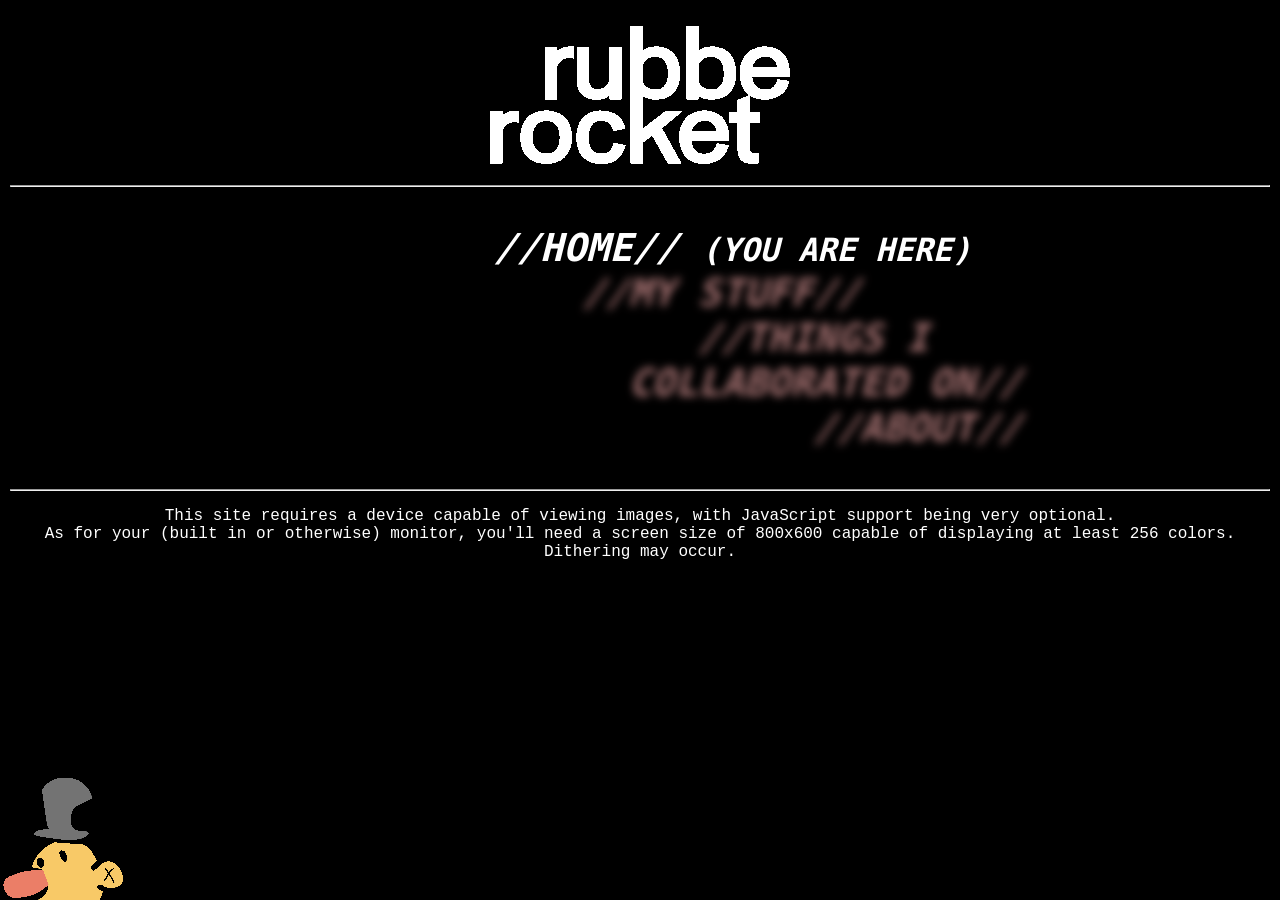
==== public/index.html @ 84965027 "w3c complaining" ====
<!DOCTYPE html>

<html class="home">

	<head>

	<title>Rubberocket</title>
	<meta property="og:description" content="Rubberocket! The site of Aleph Diallo.">    
	<meta name="description" content="Rubberocket! The site of Aleph Diallo.">
	<meta name="keywords" content="rubberocket, art, animation, flash, videos, images, cartoons, pictures, games">
	<meta name="twitter:title" content="Rubberocket">
	<meta name="twitter:description" content="Rubberocket! The site of Aleph Diallo.">
	<meta http-equiv="Content-Type" content="text/html;charset=utf-8"> <!--i love cross compatibility-->

	<meta name="viewport" content="width=device-width, initial-scale=1, minimum-scale=1, maximum-scale=1">

	<link rel="shortcut icon" href="./favicon.ico" type="image/x-icon"> <!-- IE -->
	<link rel="icon" href="./favicon.ico" type="image/x-icon"> <!-- everything else -->

	<link rel="stylesheet" href="./style.css" type="text/css">

	<script src="./randomimage.js" type="text/javascript">
	</script>

	</head>

	<body>

	<img src="./assets/multimedia/images/rand/gmaine.png" class="bottomleft" id="gmane" alt="the gman is real!!!!">

	<div style="overflow-x: auto; overflow-y: scroll; overflow: scroll;">
	<p>
	<img src="./assets/multimedia/images/logo/rubrockmarkwhite.gif" alt="Rubberocket wordmark">
	</p>
	<hr>
	<pre class="linkshome">	//HOME// <small>(YOU ARE HERE)</small>
	<a href="./mystuff/" class="blurmebaby">//MY STUFF//</a> 
		<a href="./collab/" class="blurmebaby">//THINGS I 
		COLLABORATED ON//</a>
			<a href="./about/" class="blurmebaby">//ABOUT//</a></pre>

	<hr>

	<p>
	This site requires a device capable of viewing images, with JavaScript support being very optional.<br>
	As for your (built in or otherwise) monitor, you'll need a screen size of 800x600 capable of displaying at least 256 colors. Dithering may occur. 
	</p>
	</div>

	</body>

</html>
---- public/style.css ----
html {
    background: #000;
    color: #FFF;
    font-family: 'Courier New', Courier, monospace;
    margin: 0 auto;
}
body {
    min-width: 468px;
    padding: 2px;
}

html.home {
    text-align: center;
}
html.stuff {
    background: url("assets/multimedia/backgrounds/marble.gif") aqua;
    color: #000;
    width: 100%;
    height: 100%;
}

.linkshome, .mstufflinks {
    font-weight: 900;
    font-style: italic;
    font-size: 3vw;
    text-align: center;
}
.links {
    font-weight: 900;
    font-style: italic;
    text-align: center;
}

.linkshome:link, .linkshome:visited, .linkshome:active, .linkshome:hover {
    color: #FFF;
    font-weight: 900;
    text-decoration: none;
}

p {
    font-size: 16px;
}

.smalink {
    font-size: 12px;
}

a:link, a:visited, .linkydinky:link, .linkydinky:visited {
    color: #C66;
    font-weight: 900;
    text-decoration: none;
}

a:hover, .linkydinky:hover {
    color: #F3F;
    text-decoration: underline;
}

a:active, .linkydinky:active {
    color: #C30;
    text-decoration: underline;
}

.header {
    text-align: center;
}


/* when we don't hover over something */
.blurmebaby:not(:hover) {
    webkit-filter: blur(4px) grayscale(100%); /* Sucky browsers: Chrome, Safari, Opera */
    filter: blur(4px) grayscale(50%); /* The better ones: Firefox, Pale Moon, Suckless Surf */
}
/* when we do */
.blurmebaby:hover {
    webkit-filter: blur(0px) grayscale(0%); /* Sucky browsers: Chrome, Safari, Opera */
    filter: blur(0px) grayscale(00%); /* The better ones: Firefox, Pale Moon, Suckless Surf */
}

.about {
    background: url("assets/multimedia/backgrounds/95tile.gif") ;
}

.vids {
    min-width: 512px;
    max-width: 80%;
}
.vidthumb {
    width: 32px;
    filter: grayscale(100%);
}
.vidthumb:hover {
    width: 64px;
    filter: grayscale(0%);
}

.viddy {
    min-width: 426px;
    min-height: 240px;
    width: 40%;
    height: 30%;
    max-width: 960px;
    max-height: 540px;
}

.bottomleft {
    position: absolute;
    bottom: 0;
    left: 0;
}
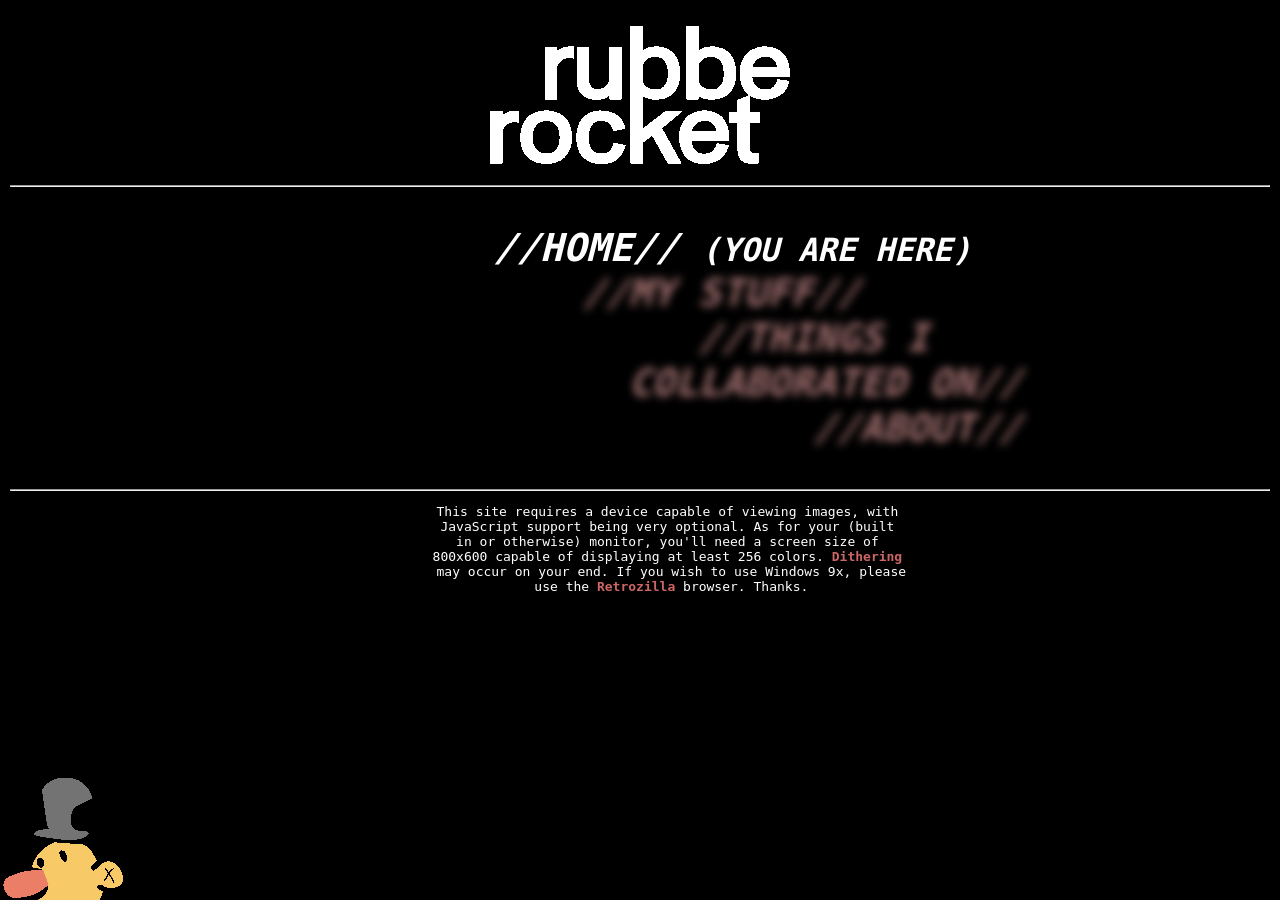
==== commit d80e028a: "you're welcome" ====
--- a/public/index.html
+++ b/public/index.html
@@ -41,10 +41,14 @@
 
 	<hr>
 
-	<p>
-	This site requires a device capable of viewing images, with JavaScript support being very optional.<br>
-	As for your (built in or otherwise) monitor, you'll need a screen size of 800x600 capable of displaying at least 256 colors. Dithering may occur. 
-	</p>
+	<pre>
+	This site requires a device capable of viewing images, with 
+	JavaScript support being very optional. As for your (built 
+	in or otherwise) monitor, you'll need a screen size of 
+	800x600 capable of displaying at least 256 colors. <a href="https://en.wikipedia.org/wiki/Dither" target="_blank">Dithering</a> 
+	may occur on your end. If you wish to use Windows 9x, please
+	use the <a href="https://rn10950.github.io/RetroZillaWeb/" target="_blank">Retrozilla</a> browser. Thanks.
+	</pre>
 	</div>
 
 	</body>
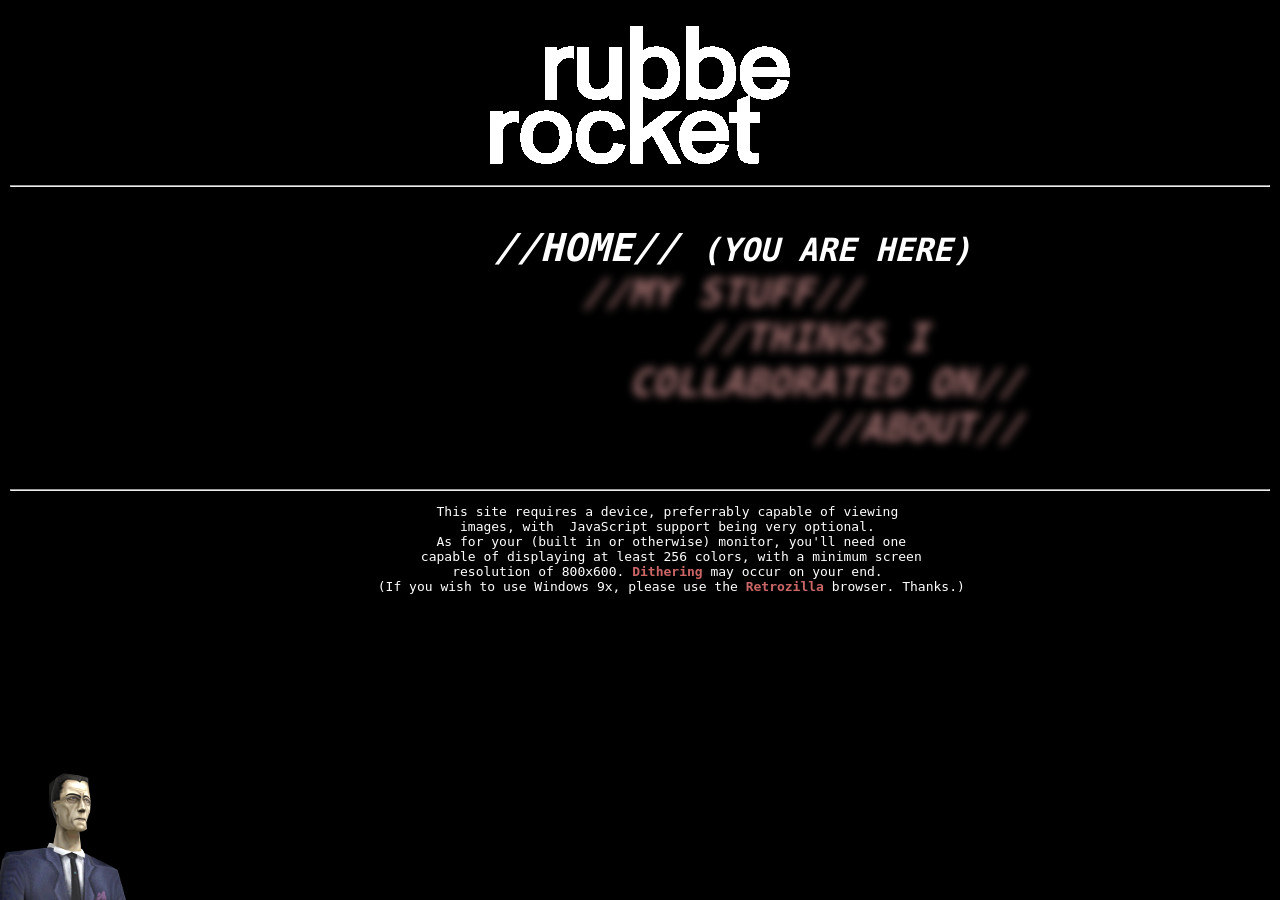
==== commit 709f00e5: "that'd be greeattt" ====
--- a/public/index.html
+++ b/public/index.html
@@ -42,12 +42,12 @@
 	<hr>
 
 	<pre>
-	This site requires a device capable of viewing images, with 
-	JavaScript support being very optional. As for your (built 
-	in or otherwise) monitor, you'll need a screen size of 
-	800x600 capable of displaying at least 256 colors. <a href="https://en.wikipedia.org/wiki/Dither" target="_blank">Dithering</a> 
-	may occur on your end. If you wish to use Windows 9x, please
-	use the <a href="https://rn10950.github.io/RetroZillaWeb/" target="_blank">Retrozilla</a> browser. Thanks.
+	This site requires a device, preferrably capable of viewing 
+	images, with  JavaScript support being very optional. 
+	As for your (built in or otherwise) monitor, you'll need one
+	capable of displaying at least 256 colors, with a minimum screen
+	resolution of 800x600. <a href="https://en.wikipedia.org/wiki/Dither" target="_blank">Dithering</a> may occur on your end. 
+	(If you wish to use Windows 9x, please use the <a href="https://rn10950.github.io/RetroZillaWeb/" target="_blank">Retrozilla</a> browser. Thanks.)
 	</pre>
 	</div>
 
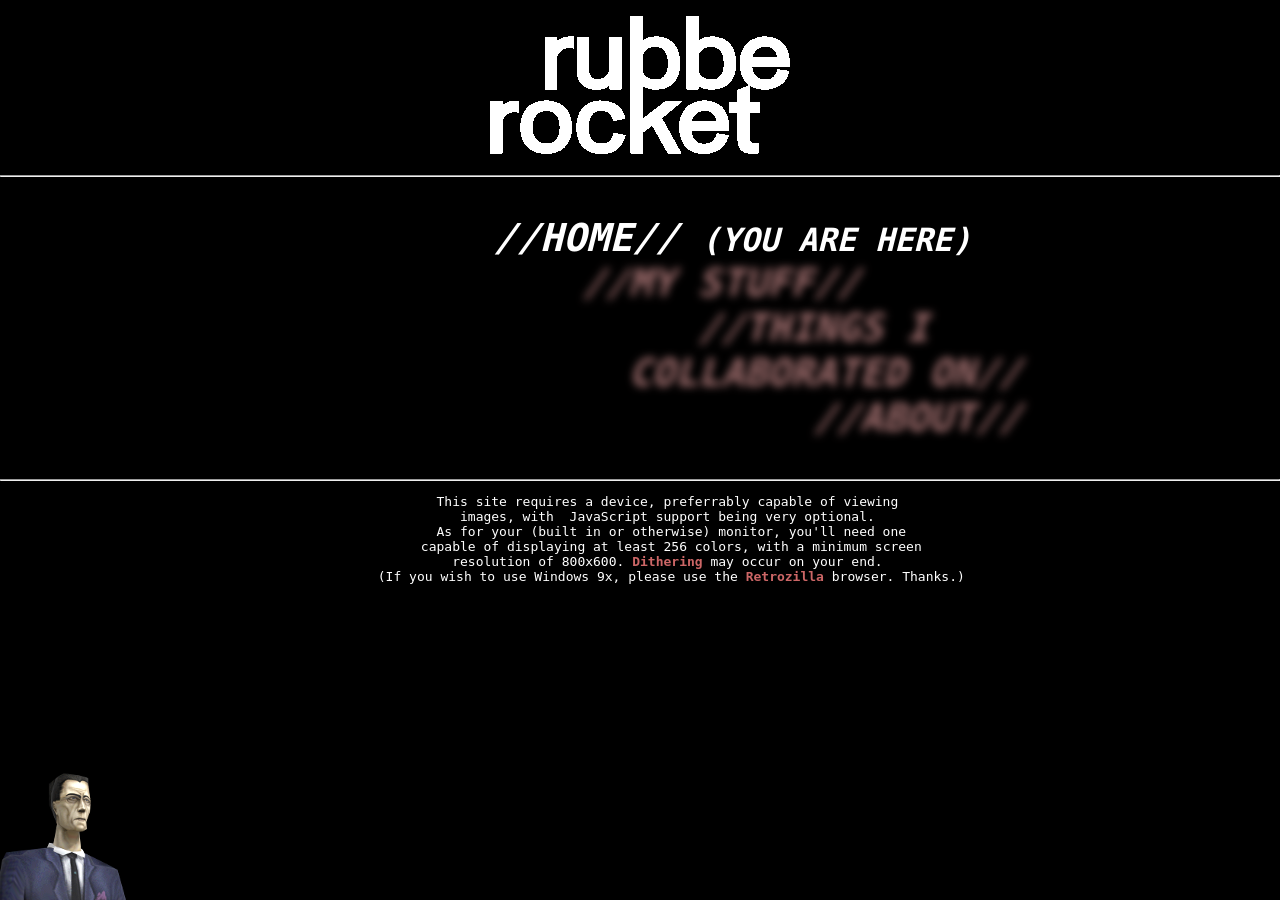
==== commit 0947e9c7: "wowowowow" ====
--- a/public/index.html
+++ b/public/index.html
@@ -28,7 +28,7 @@
 
 	<img src="./assets/multimedia/images/rand/gmaine.png" class="bottomleft" id="gmane" alt="the gman is real!!!!">
 
-	<div style="overflow-x: auto; overflow-y: scroll; overflow: scroll;">
+	<div style="overflow-x: auto; overflow-y: scroll; overflow: scroll; width: 100%; height: 100%; position: absolute; top: 0; left: 0;">
 	<p>
 	<img src="./assets/multimedia/images/logo/rubrockmarkwhite.gif" alt="Rubberocket wordmark">
 	</p>
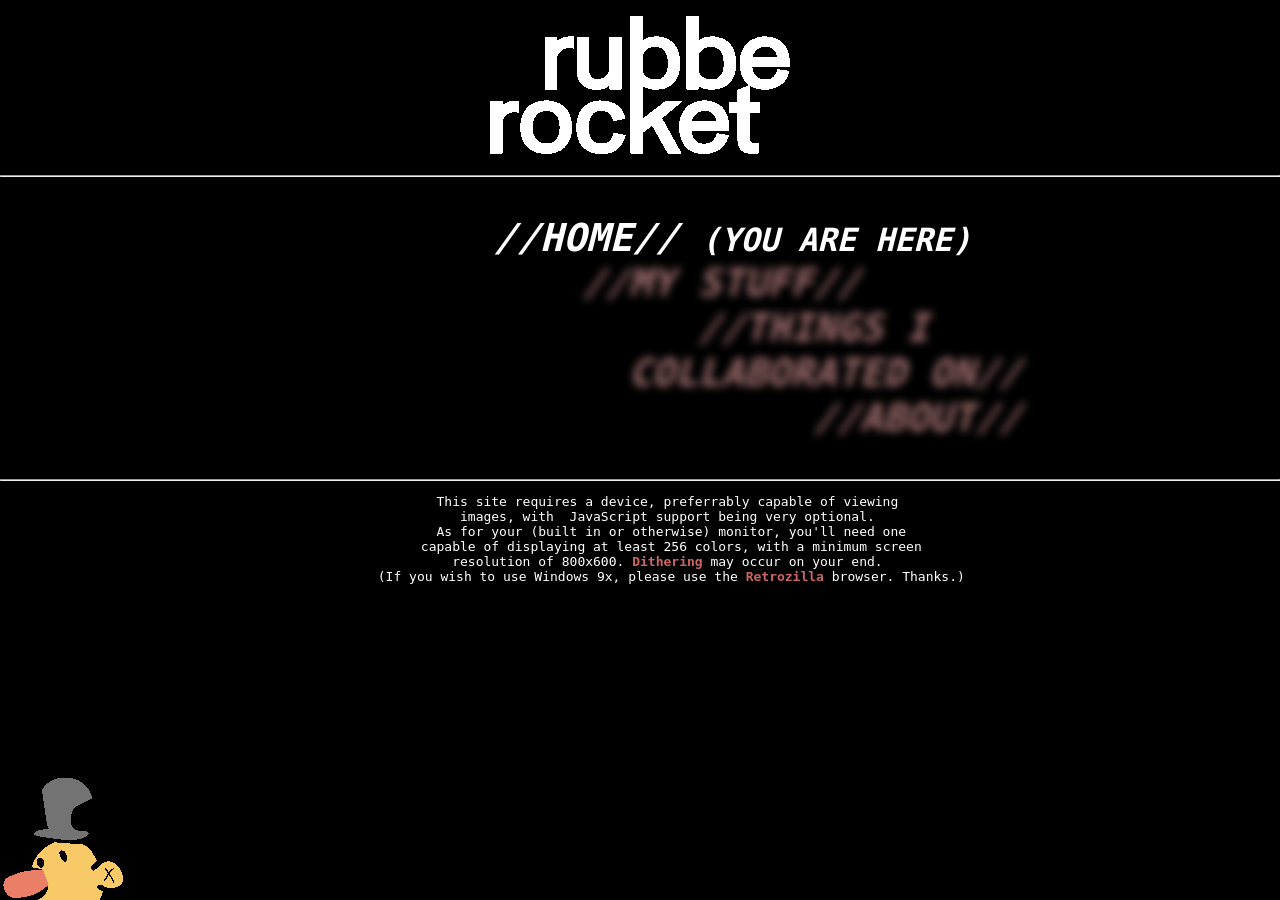
==== commit 1ea82c49: "wow" ====
--- a/public/index.html
+++ b/public/index.html
@@ -26,9 +26,9 @@
 
 	<body>
 
-	<img src="./assets/multimedia/images/rand/gmaine.png" class="bottomleft" id="gmane" alt="the gman is real!!!!">
+	<img src="./assets/multimedia/images/rand/gmaine.png" class="bottomleft fronty" id="gmane" alt="the gman is real!!!!">
 
-	<div style="overflow-x: auto; overflow-y: scroll; overflow: scroll; width: 100%; height: 100%; position: absolute; top: 0; left: 0;">
+	<div class="thebackburnerhomeindex">
 	<p>
 	<img src="./assets/multimedia/images/logo/rubrockmarkwhite.gif" alt="Rubberocket wordmark">
 	</p>
--- a/public/style.css
+++ b/public/style.css
@@ -107,4 +107,20 @@
     position: absolute;
     bottom: 0;
     left: 0;
+}
+
+.thebackburnerhomeindex {
+	overflow-x: auto; 
+	overflow-y: scroll; 
+	overflow: scroll; 
+	width: 100%; 
+	height: 100%; 
+	position: absolute; 
+	top: 0; 
+	left: 0; 
+	z-index: -1;
+}
+
+.fronty {
+    z-index: 99999999999999999999999;
 }
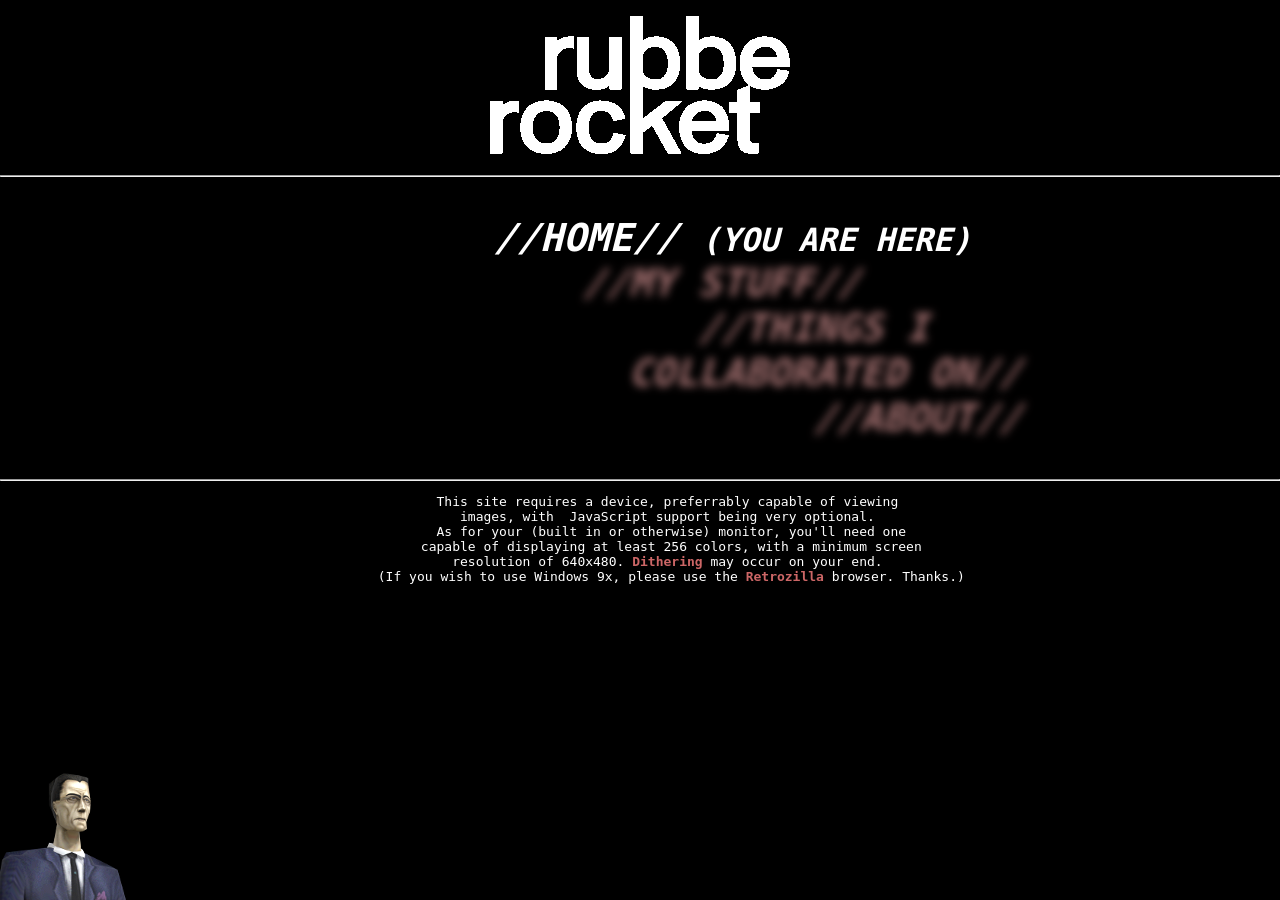
==== commit 22c1ff82: ">:( update damnit" ====
--- a/public/index.html
+++ b/public/index.html
@@ -20,6 +20,7 @@
 	<link rel="stylesheet" href="./style.css" type="text/css">
 
 	<script src="./randomimage.js" type="text/javascript">
+	//nothing!
 	</script>
 
 	</head>
@@ -46,7 +47,7 @@
 	images, with  JavaScript support being very optional. 
 	As for your (built in or otherwise) monitor, you'll need one
 	capable of displaying at least 256 colors, with a minimum screen
-	resolution of 800x600. <a href="https://en.wikipedia.org/wiki/Dither" target="_blank">Dithering</a> may occur on your end. 
+	resolution of 640x480. <a href="https://en.wikipedia.org/wiki/Dither" target="_blank">Dithering</a> may occur on your end. 
 	(If you wish to use Windows 9x, please use the <a href="https://rn10950.github.io/RetroZillaWeb/" target="_blank">Retrozilla</a> browser. Thanks.)
 	</pre>
 	</div>
--- a/public/style.css
+++ b/public/style.css
@@ -5,7 +5,7 @@
     margin: 0 auto;
 }
 body {
-    min-width: 468px;
+    min-width: 468px; /* wowza */
     padding: 2px;
 }
 
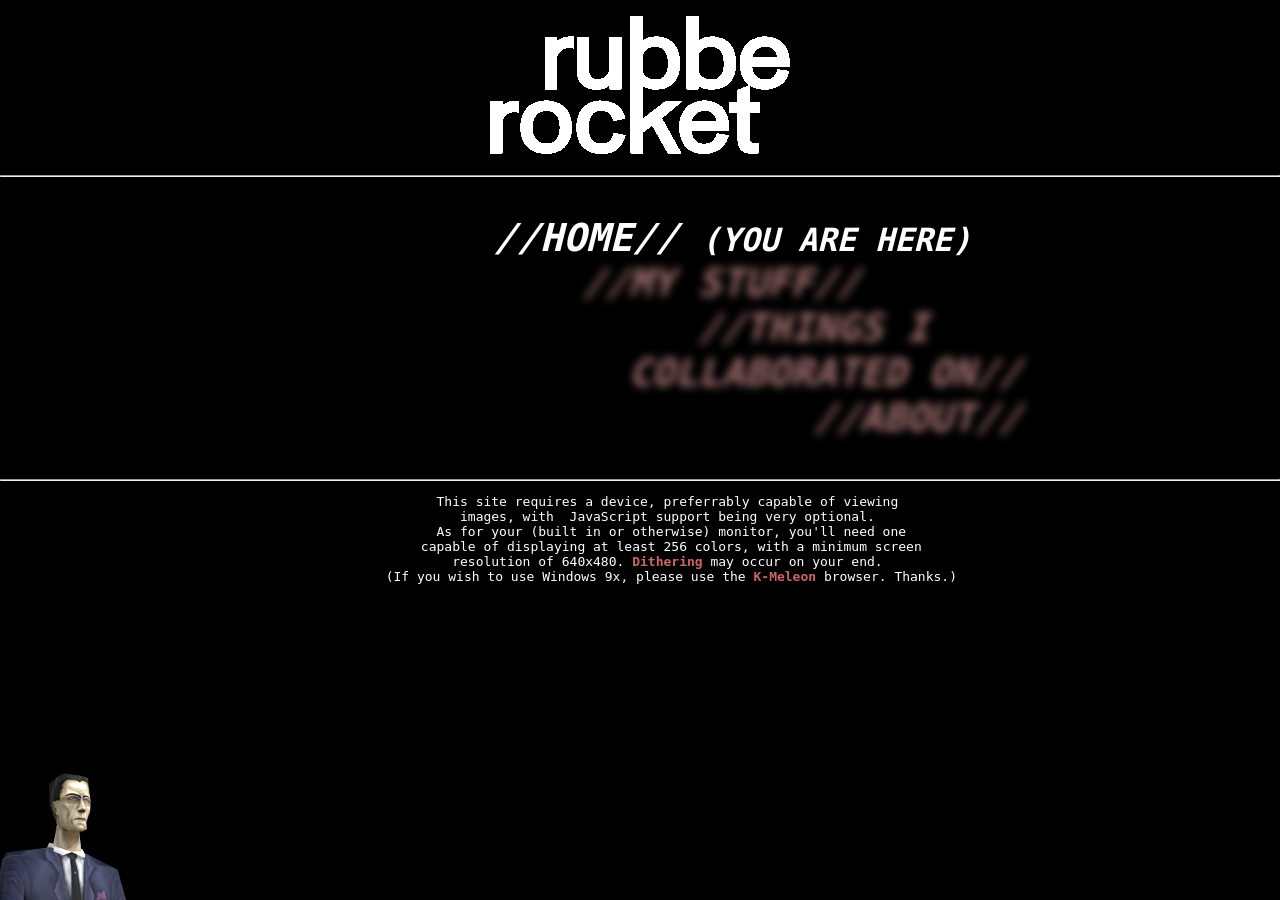
==== commit 9448a828: "fixeroo" ====
--- a/public/index.html
+++ b/public/index.html
@@ -48,7 +48,7 @@
 	As for your (built in or otherwise) monitor, you'll need one
 	capable of displaying at least 256 colors, with a minimum screen
 	resolution of 640x480. <a href="https://en.wikipedia.org/wiki/Dither" target="_blank">Dithering</a> may occur on your end. 
-	(If you wish to use Windows 9x, please use the <a href="https://rn10950.github.io/RetroZillaWeb/" target="_blank">Retrozilla</a> browser. Thanks.)
+	(If you wish to use Windows 9x, please use the <a href="http://kmeleonbrowser.org/wiki/InstallerForWindows98" target="_blank">K-Meleon</a> browser. Thanks.)
 	</pre>
 	</div>
 
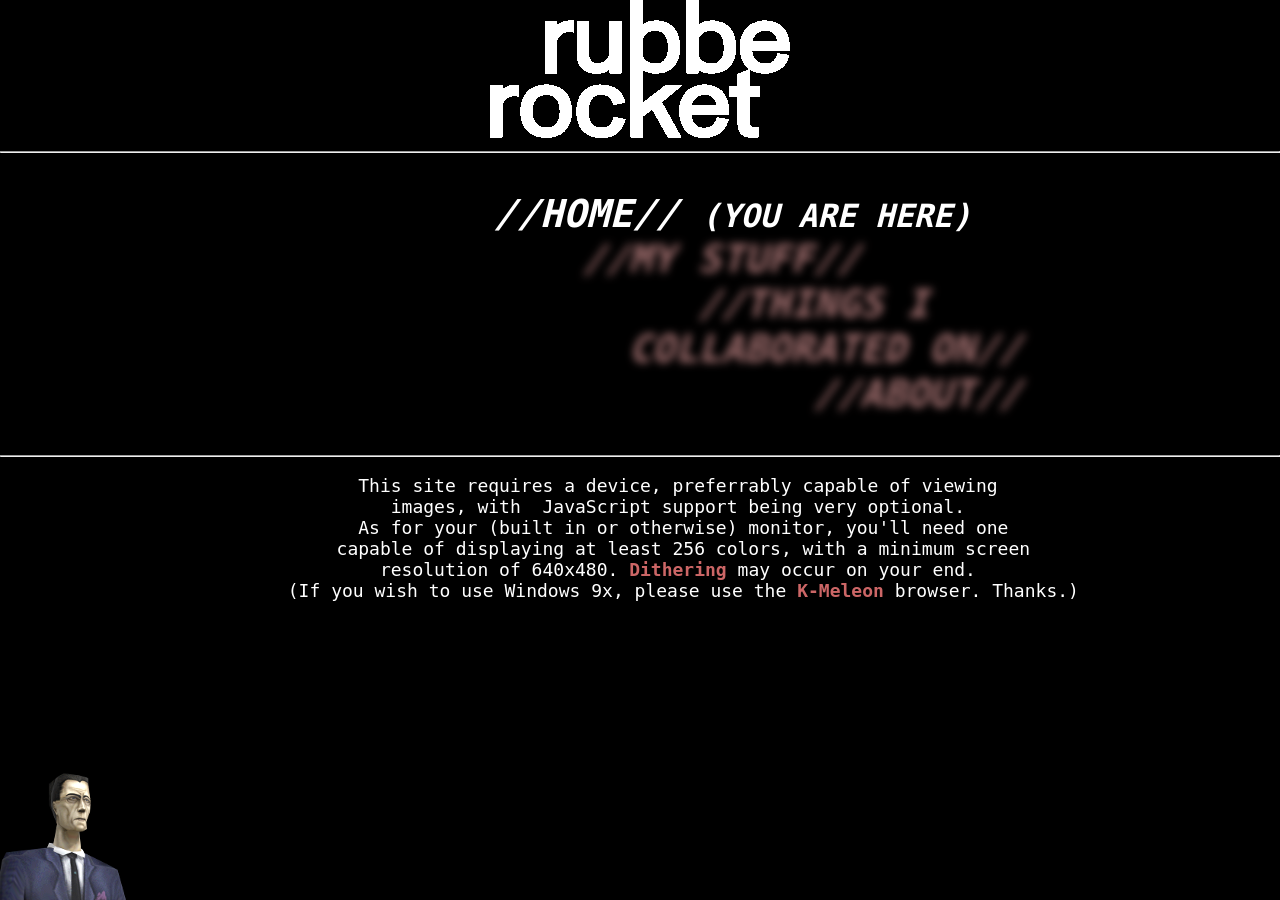
==== commit f4530831: ">:(" ====
--- a/public/index.html
+++ b/public/index.html
@@ -30,9 +30,8 @@
 	<img src="./assets/multimedia/images/rand/gmaine.png" class="bottomleft fronty" id="gmane" alt="the gman is real!!!!">
 
 	<div class="thebackburnerhomeindex">
-	<p>
 	<img src="./assets/multimedia/images/logo/rubrockmarkwhite.gif" alt="Rubberocket wordmark">
-	</p>
+	<br>
 	<hr>
 	<pre class="linkshome">	//HOME// <small>(YOU ARE HERE)</small>
 	<a href="./mystuff/" class="blurmebaby">//MY STUFF//</a> 
@@ -42,7 +41,7 @@
 
 	<hr>
 
-	<pre>
+	<pre class="req">
 	This site requires a device, preferrably capable of viewing 
 	images, with  JavaScript support being very optional. 
 	As for your (built in or otherwise) monitor, you'll need one
--- a/public/style.css
+++ b/public/style.css
@@ -6,7 +6,7 @@
 }
 body {
     min-width: 468px; /* wowza */
-    padding: 2px;
+    padding: 2vh;
 }
 
 html.home {
@@ -123,4 +123,8 @@
 
 .fronty {
     z-index: 99999999999999999999999;
+}
+
+.req {
+    font-size: 2vh;
 }
